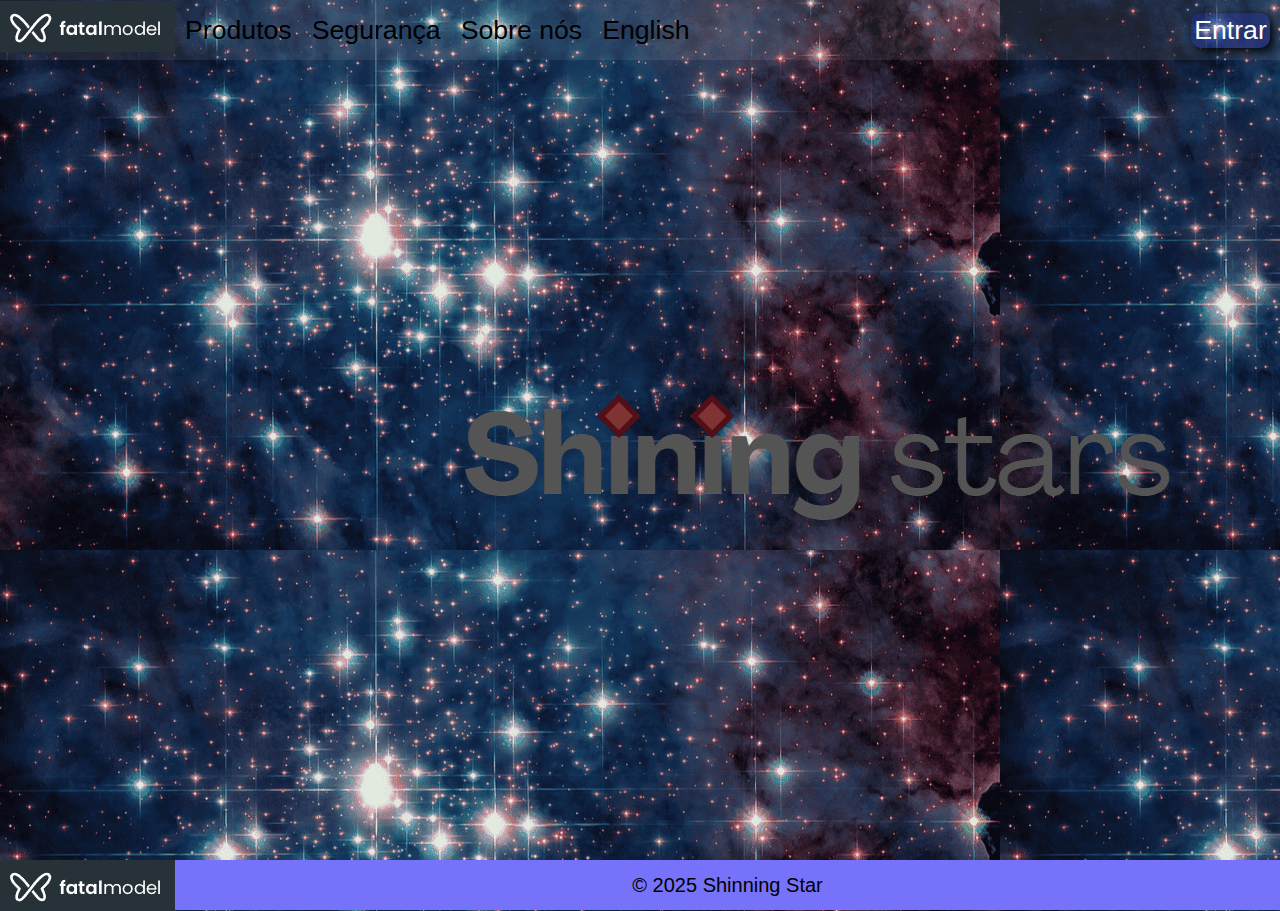
==== index.html @ 1d7570d0 "Update styles and layout in index.html and v1.css, including background image and hover effects" ====
<!DOCTYPE html>
<html lang="pt-br">
<head>
    <meta charset="UTF-8">
    <meta name="viewport" content="width=device-width, initial-scale=1.0">
    <title>Shinnig Star</title>
    <link rel="stylesheet" href="v1.css">
    <link rel="icon" href="logo-site.png" type="image/png">
</head>
<body>
    <header>
        <div onclick='Menu("logo")' id="logo" >
            <img src="logo.png">
        </div>
        <section id="header1">
        <div onclick='Menu("prod")' id="prod" class="float-on-hover">
            Produtos
        </div>
        <div onclick='Menu("seg")' id="seg" class="float-on-hover">
            Segurança
        </div>
        <div onclick='Menu("about")' id="about" class="float-on-hover">
            Sobre nós
        </div>
        <div onclick='Menu("en")' id="en" class="float-on-hover">
            English
        </div>
        </section id='header2' class="float-on-hover">
        <section>
        <div onclick='Menu("login_bttn")' id="login_bttn" class="float-on-hover" >
            Entrar
        </div>
        </section>
    </header>

    <div id="home">
        <img src="nome.png" id="nome">
    </div>

    <div class="footer-container">
        <footer>
               <img src="logo.png">
        </footer>
        <footer id="footer">&copy; 2025 Shinning Star</footer>
    </div>
        
    <script src="v1.js"></script>
</body>
</html>
---- v1.css ----
body {
    margin: 0;
    padding: 0;
    
    background-image: url('estrelas.png');
}

header {
    display: flex;
    align-items: center;
    font: normal 20pt Arial;
    background-color: rgba(253, 253, 253, 0.077);
    height: 60px
}

section#header1{
    flex: auto;
    display: flex;
}

section#header2 {
    flex: auto;
    display: flex;
}

div#home {
    height: calc(100vh - 100px);
}


div#prod {
    margin: 10px;
}

div#seg {
    margin: 10px;
}

div#about {
    margin: 10px;
}

div#en {
    margin: 10px;
}
div#login_bttn {
    margin: 10px;
    background-color: rgba(38, 38, 168, 0.329);
    box-shadow: 3px 3px 10px black;
    border-radius: 10px;
    width: 79px;
    text-align: center;
    height: 35px;
    line-height: 35px;
    color: white;
    margin-left: auto;
}

.footer-container {
    display: flex;
    align-items: center;
    justify-content: center;
}

.float-on-hover {
    cursor: pointer;
    transition: transform 0.3s ease-in-out;
}
.float-on-hover:hover {
    transform: translateY(-10px); /* Move a div 10px para cima */
}

footer {
    font: normal 15pt Arial;
    background-color: rgb(118, 114, 250);
    flex: auto;
    height: 50px;
    display: flex;
    align-items: center;
}

div#home {
    display: flex;
}

img#nome {
    align-self: center;
    margin-left: 50vh;
}
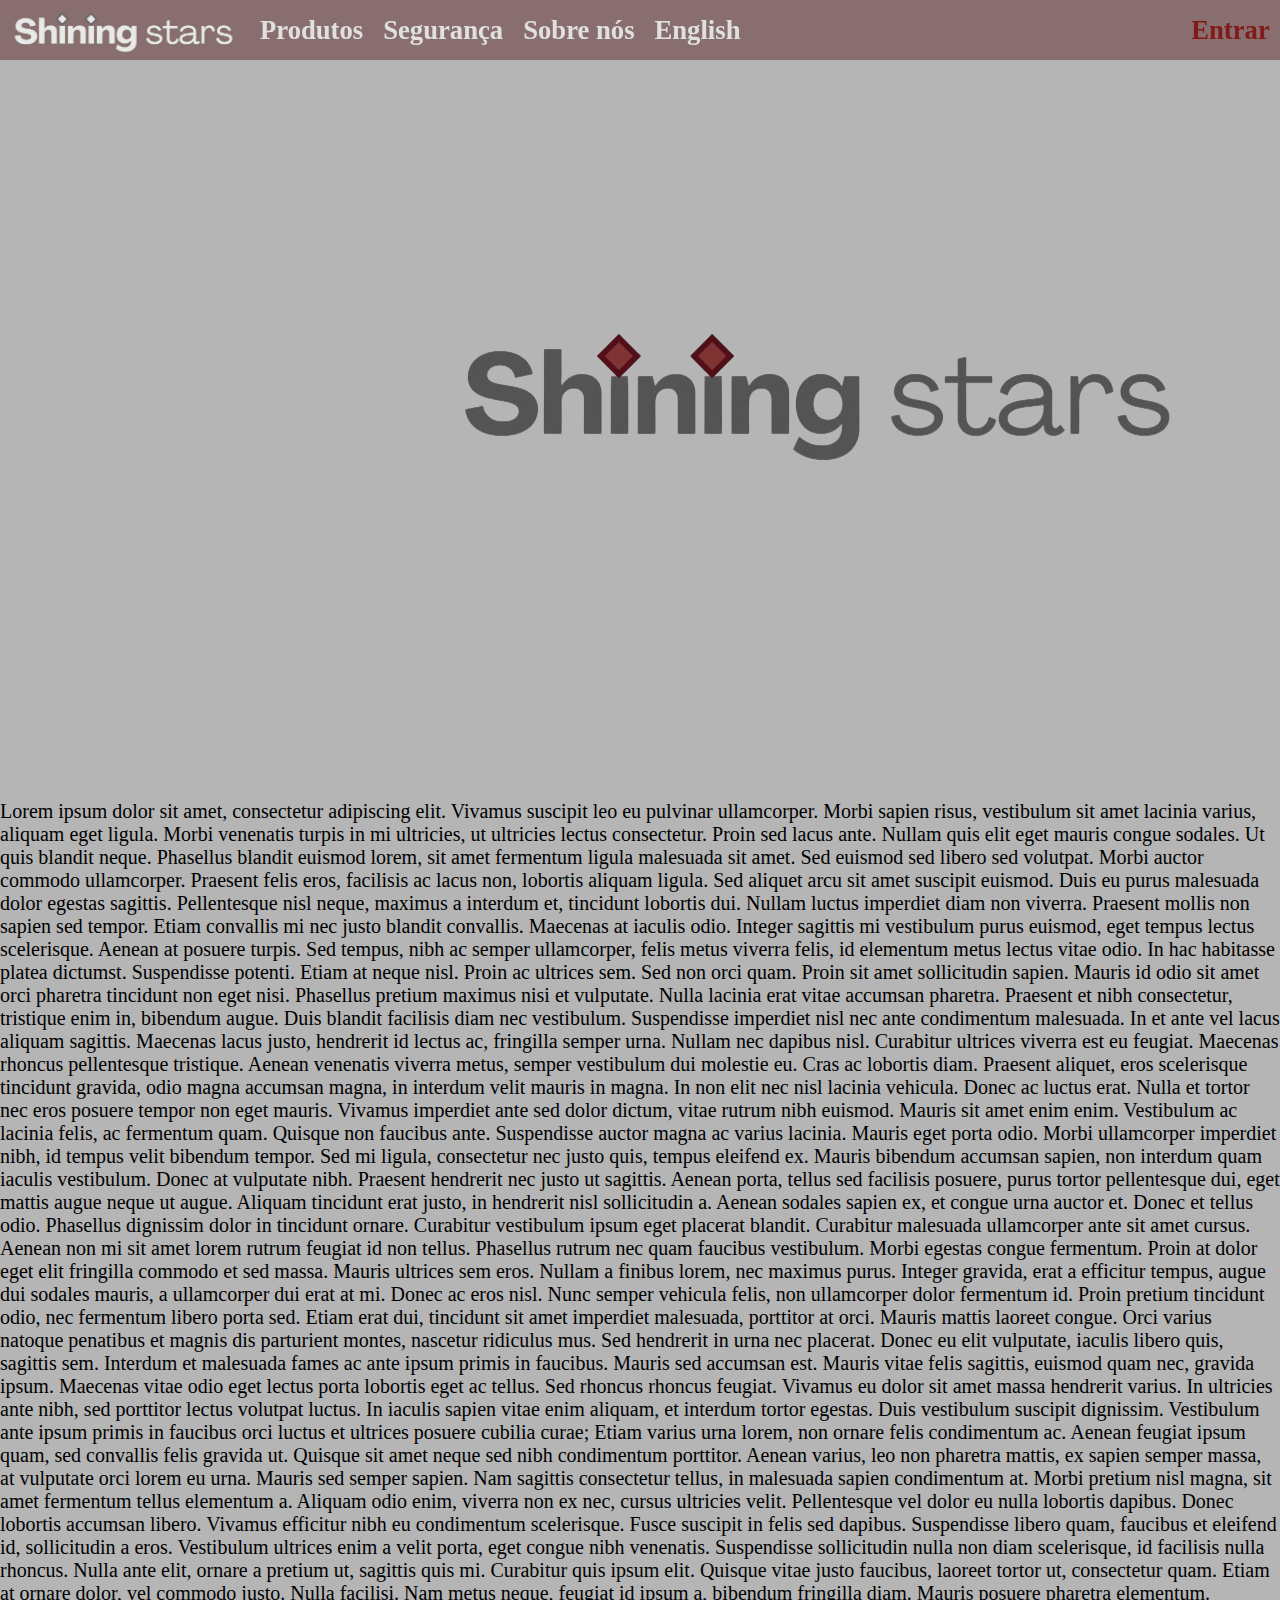
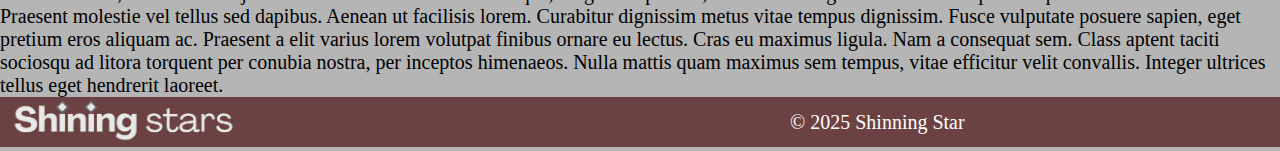
==== commit 99cf2120: "Refactor CSS styles and update HTML structure for improved layout and responsiveness; replace logo i" ====
--- a/index.html
+++ b/index.html
@@ -4,13 +4,13 @@
     <meta charset="UTF-8">
     <meta name="viewport" content="width=device-width, initial-scale=1.0">
     <title>Shinnig Star</title>
-    <link rel="stylesheet" href="v1.css">
-    <link rel="icon" href="logo-site.png" type="image/png">
+    <link rel="stylesheet" href="index.css">
+    <link rel="icon" href="Images/logo-site.png" type="image/png">
 </head>
 <body>
     <header>
         <div onclick='Menu("logo")' id="logo" >
-            <img src="logo.png">
+            <img id = "Menu" src="Images/logo2.png">
         </div>
         <section id="header1">
         <div onclick='Menu("prod")' id="prod" class="float-on-hover">
@@ -34,16 +34,34 @@
     </header>
 
     <div id="home">
-        <img src="nome.png" id="nome">
+        <img src="Images/nome.png" id="nome">
     </div>
+    Lorem ipsum dolor sit amet, consectetur adipiscing elit. Vivamus suscipit leo eu pulvinar ullamcorper. Morbi sapien risus, vestibulum sit amet lacinia varius, aliquam eget ligula. Morbi venenatis turpis in mi ultricies, ut ultricies lectus consectetur. Proin sed lacus ante. Nullam quis elit eget mauris congue sodales. Ut quis blandit neque. Phasellus blandit euismod lorem, sit amet fermentum ligula malesuada sit amet. Sed euismod sed libero sed volutpat. Morbi auctor commodo ullamcorper. Praesent felis eros, facilisis ac lacus non, lobortis aliquam ligula. Sed aliquet arcu sit amet suscipit euismod. Duis eu purus malesuada dolor egestas sagittis. Pellentesque nisl neque, maximus a interdum et, tincidunt lobortis dui.
 
+Nullam luctus imperdiet diam non viverra. Praesent mollis non sapien sed tempor. Etiam convallis mi nec justo blandit convallis. Maecenas at iaculis odio. Integer sagittis mi vestibulum purus euismod, eget tempus lectus scelerisque. Aenean at posuere turpis. Sed tempus, nibh ac semper ullamcorper, felis metus viverra felis, id elementum metus lectus vitae odio.
+
+In hac habitasse platea dictumst. Suspendisse potenti. Etiam at neque nisl. Proin ac ultrices sem. Sed non orci quam. Proin sit amet sollicitudin sapien. Mauris id odio sit amet orci pharetra tincidunt non eget nisi. Phasellus pretium maximus nisi et vulputate. Nulla lacinia erat vitae accumsan pharetra. Praesent et nibh consectetur, tristique enim in, bibendum augue.
+
+Duis blandit facilisis diam nec vestibulum. Suspendisse imperdiet nisl nec ante condimentum malesuada. In et ante vel lacus aliquam sagittis. Maecenas lacus justo, hendrerit id lectus ac, fringilla semper urna. Nullam nec dapibus nisl. Curabitur ultrices viverra est eu feugiat. Maecenas rhoncus pellentesque tristique. Aenean venenatis viverra metus, semper vestibulum dui molestie eu. Cras ac lobortis diam. Praesent aliquet, eros scelerisque tincidunt gravida, odio magna accumsan magna, in interdum velit mauris in magna. In non elit nec nisl lacinia vehicula.
+
+Donec ac luctus erat. Nulla et tortor nec eros posuere tempor non eget mauris. Vivamus imperdiet ante sed dolor dictum, vitae rutrum nibh euismod. Mauris sit amet enim enim. Vestibulum ac lacinia felis, ac fermentum quam. Quisque non faucibus ante. Suspendisse auctor magna ac varius lacinia. Mauris eget porta odio. Morbi ullamcorper imperdiet nibh, id tempus velit bibendum tempor. Sed mi ligula, consectetur nec justo quis, tempus eleifend ex. Mauris bibendum accumsan sapien, non interdum quam iaculis vestibulum. Donec at vulputate nibh. Praesent hendrerit nec justo ut sagittis. Aenean porta, tellus sed facilisis posuere, purus tortor pellentesque dui, eget mattis augue neque ut augue. Aliquam tincidunt erat justo, in hendrerit nisl sollicitudin a.
+
+Aenean sodales sapien ex, et congue urna auctor et. Donec et tellus odio. Phasellus dignissim dolor in tincidunt ornare. Curabitur vestibulum ipsum eget placerat blandit. Curabitur malesuada ullamcorper ante sit amet cursus. Aenean non mi sit amet lorem rutrum feugiat id non tellus. Phasellus rutrum nec quam faucibus vestibulum. Morbi egestas congue fermentum. Proin at dolor eget elit fringilla commodo et sed massa. Mauris ultrices sem eros. Nullam a finibus lorem, nec maximus purus. Integer gravida, erat a efficitur tempus, augue dui sodales mauris, a ullamcorper dui erat at mi. Donec ac eros nisl. Nunc semper vehicula felis, non ullamcorper dolor fermentum id.
+
+Proin pretium tincidunt odio, nec fermentum libero porta sed. Etiam erat dui, tincidunt sit amet imperdiet malesuada, porttitor at orci. Mauris mattis laoreet congue. Orci varius natoque penatibus et magnis dis parturient montes, nascetur ridiculus mus. Sed hendrerit in urna nec placerat. Donec eu elit vulputate, iaculis libero quis, sagittis sem. Interdum et malesuada fames ac ante ipsum primis in faucibus. Mauris sed accumsan est. Mauris vitae felis sagittis, euismod quam nec, gravida ipsum. Maecenas vitae odio eget lectus porta lobortis eget ac tellus. Sed rhoncus rhoncus feugiat.
+
+Vivamus eu dolor sit amet massa hendrerit varius. In ultricies ante nibh, sed porttitor lectus volutpat luctus. In iaculis sapien vitae enim aliquam, et interdum tortor egestas. Duis vestibulum suscipit dignissim. Vestibulum ante ipsum primis in faucibus orci luctus et ultrices posuere cubilia curae; Etiam varius urna lorem, non ornare felis condimentum ac. Aenean feugiat ipsum quam, sed convallis felis gravida ut. Quisque sit amet neque sed nibh condimentum porttitor. Aenean varius, leo non pharetra mattis, ex sapien semper massa, at vulputate orci lorem eu urna.
+
+Mauris sed semper sapien. Nam sagittis consectetur tellus, in malesuada sapien condimentum at. Morbi pretium nisl magna, sit amet fermentum tellus elementum a. Aliquam odio enim, viverra non ex nec, cursus ultricies velit. Pellentesque vel dolor eu nulla lobortis dapibus. Donec lobortis accumsan libero. Vivamus efficitur nibh eu condimentum scelerisque. Fusce suscipit in felis sed dapibus. Suspendisse libero quam, faucibus et eleifend id, sollicitudin a eros. Vestibulum ultrices enim a velit porta, eget congue nibh venenatis. Suspendisse sollicitudin nulla non diam scelerisque, id facilisis nulla rhoncus. Nulla ante elit, ornare a pretium ut, sagittis quis mi. Curabitur quis ipsum elit. Quisque vitae justo faucibus, laoreet tortor ut, consectetur quam. Etiam at ornare dolor, vel commodo justo. Nulla facilisi.
+
+Nam metus neque, feugiat id ipsum a, bibendum fringilla diam. Mauris posuere pharetra elementum. Praesent molestie vel tellus sed dapibus. Aenean ut facilisis lorem. Curabitur dignissim metus vitae tempus dignissim. Fusce vulputate posuere sapien, eget pretium eros aliquam ac. Praesent a elit varius lorem volutpat finibus ornare eu lectus. Cras eu maximus ligula. Nam a consequat sem. Class aptent taciti sociosqu ad litora torquent per conubia nostra, per inceptos himenaeos. Nulla mattis quam maximus sem tempus, vitae efficitur velit convallis. Integer ultrices tellus eget hendrerit laoreet.
     <div class="footer-container">
         <footer>
-               <img src="logo.png">
+               <img id="footer" src="Images/logo2.png">
+               <p id = "footer" >&copy; 2025 Shinning Star</p>
         </footer>
-        <footer id="footer">&copy; 2025 Shinning Star</footer>
     </div>
         
-    <script src="v1.js"></script>
+    <script src="index.js"></script>
 </body>
 </html>--- a/index.css
+++ b/index.css
@@ -0,0 +1,110 @@
+body {
+    margin: 0;
+    padding: 0;
+    font: normal 15pt Agrandir;
+    background-color: rgb(181, 181, 181);
+}
+
+header {
+    position: fixed;
+    top: 0;
+    width: 100%;
+    display: flex;
+    align-items: center;
+    font: Bold 20pt Agrandir;
+    color: rgb(224, 224, 224);
+    background-color: rgba(75, 12, 12, 0.421);
+    height: 60px;
+}
+
+img#Menu {
+    margin-top: 15px;
+    width: 250px;
+    height: auto;
+}
+
+section#header1{
+    flex: auto;
+    display: flex;
+}
+
+section#header2 {
+    flex: auto;
+    display: flex;
+}
+
+div#home {
+    height: calc(100vh - 100px);
+}
+
+
+div#prod {
+    margin: 10px;
+}
+
+div#seg {
+    margin: 10px;
+}
+
+div#about {
+    margin: 10px;
+}
+
+div#en {
+    margin: 10px;
+}
+div#login_bttn {
+    margin: 10px;
+    background-color: rgba(102, 26, 26, 0);
+    box-shadow: 3px 3px 10px rgba(0, 0, 0, 0);
+    border-radius: 10px;
+    width: 79px;
+    text-align: center;
+    height: 35px;
+    line-height: 35px;
+    color: rgb(130, 26, 26);
+    margin-left: auto;
+}
+
+.footer-container {
+    display: flex;
+    align-items: center;
+    justify-content: center;
+}
+
+.float-on-hover {
+    cursor: pointer;
+    transition: transform 0.3s ease-in-out;
+}
+.float-on-hover:hover {
+    transform: translateY(-10px); /* Move a div 10px para cima */
+}
+
+footer {
+    font: normal 15pt Arial;
+    background-color: rgba(75, 12, 12, 0.682);
+    flex: auto;
+    height: 50px;
+    display: flex;
+    align-items: center;
+}
+
+p#footer {
+    margin-left: 60vh;
+    color: white;
+    font: normal 15pt Agrandir;
+}
+
+div#home {
+    display: flex;
+}
+
+img#nome {
+    align-self: center;
+    margin-left: 50vh;
+}
+
+img#footer {
+    width: 250px;
+    height: auto;
+}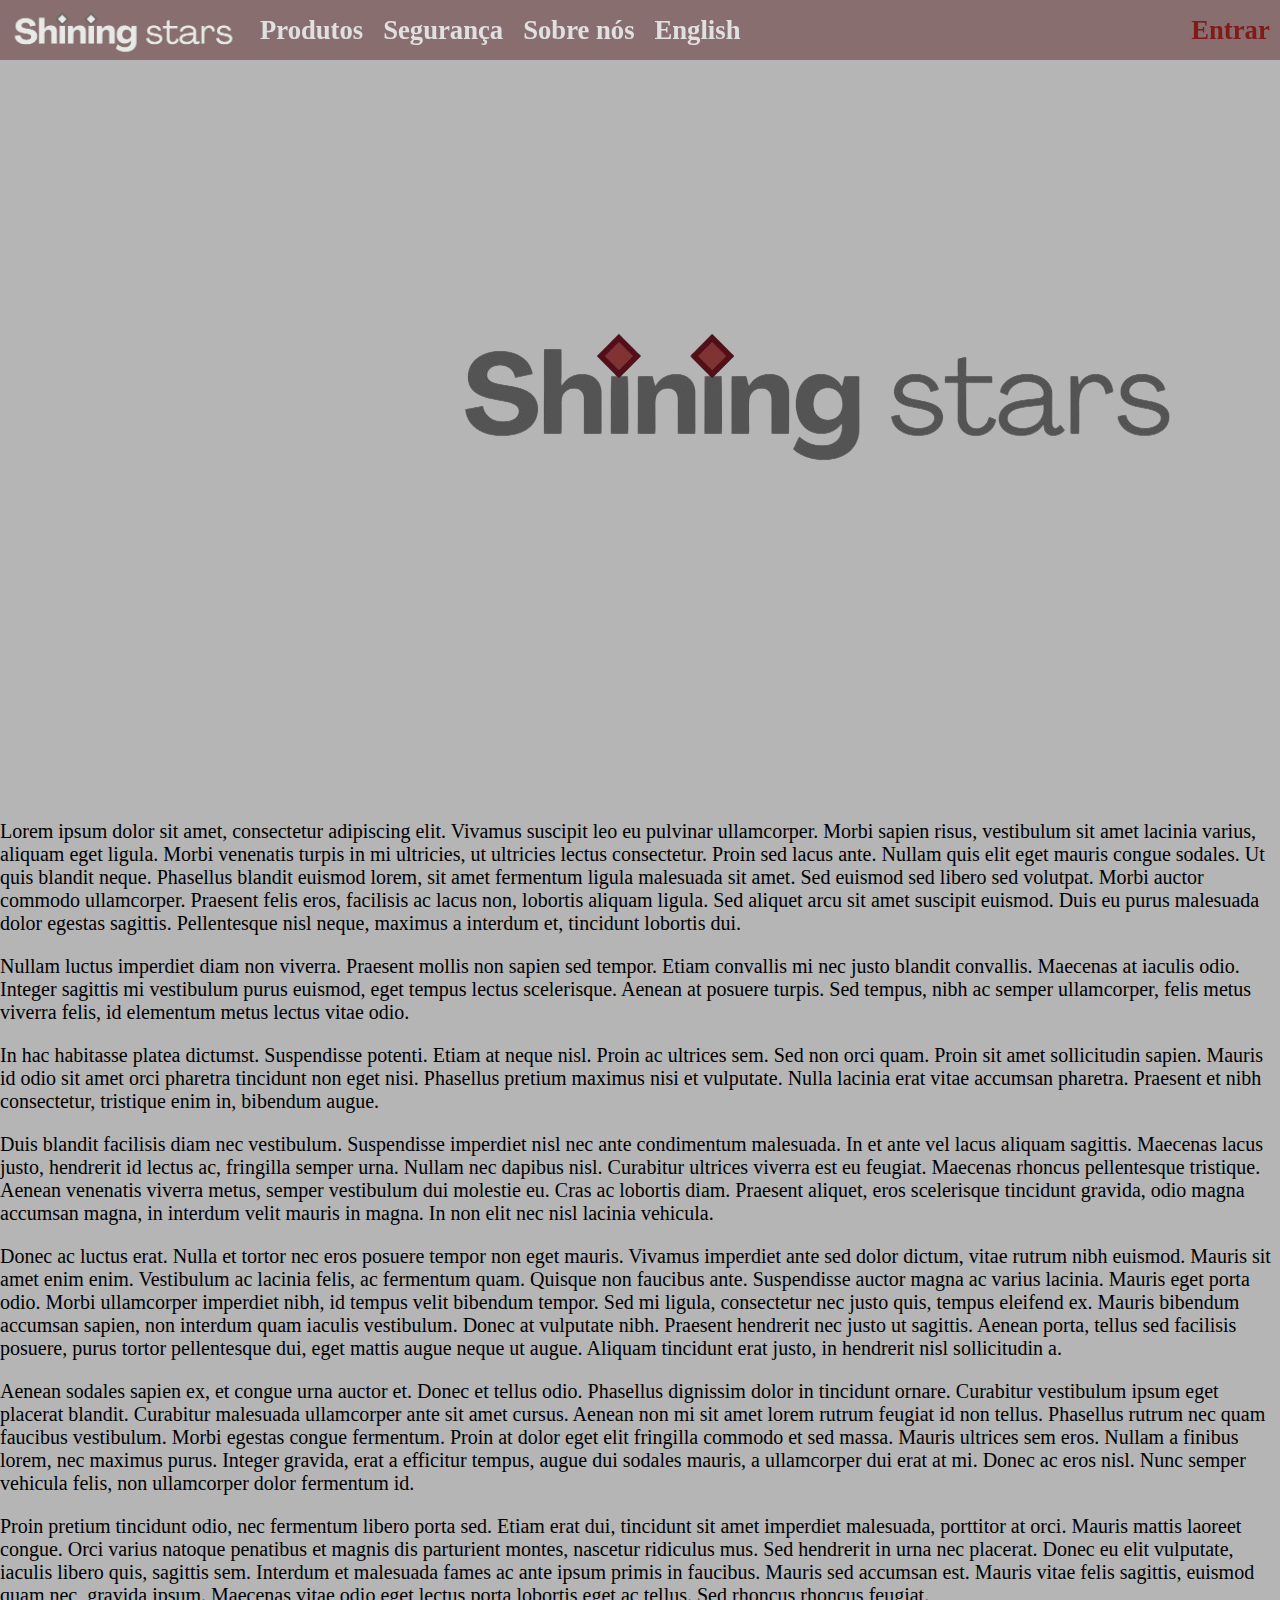
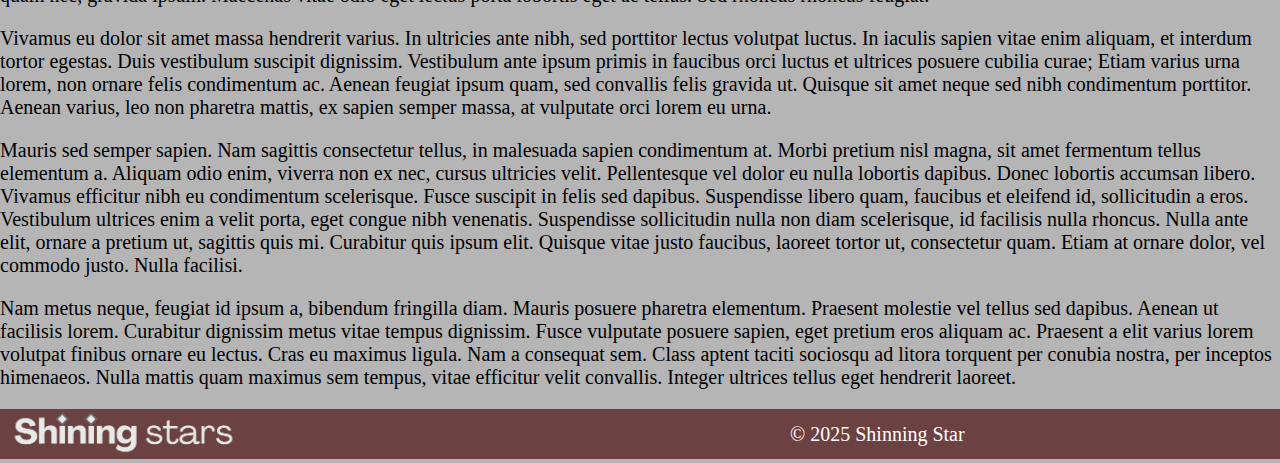
==== commit 45657d43: "Refactor HTML content by wrapping text in paragraph tags for improved structure and readability" ====
--- a/index.html
+++ b/index.html
@@ -4,7 +4,7 @@
     <meta charset="UTF-8">
     <meta name="viewport" content="width=device-width, initial-scale=1.0">
     <title>Shinnig Star</title>
-    <link rel="stylesheet" href="index.css">
+    <link rel="stylesheet" href="xxxxx.css">
     <link rel="icon" href="Images/logo-site.png" type="image/png">
 </head>
 <body>
@@ -13,55 +13,56 @@
             <img id = "Menu" src="Images/logo2.png">
         </div>
         <section id="header1">
-        <div onclick='Menu("prod")' id="prod" class="float-on-hover">
-            Produtos
-        </div>
-        <div onclick='Menu("seg")' id="seg" class="float-on-hover">
-            Segurança
-        </div>
-        <div onclick='Menu("about")' id="about" class="float-on-hover">
-            Sobre nós
-        </div>
-        <div onclick='Menu("en")' id="en" class="float-on-hover">
-            English
-        </div>
-        </section id='header2' class="float-on-hover">
-        <section>
-        <div onclick='Menu("login_bttn")' id="login_bttn" class="float-on-hover" >
-            Entrar
-        </div>
+            <div onclick='Menu("prod")' id="prod" class="float-on-hover">
+                Produtos
+            </div>
+            <div onclick='Menu("seg")' id="seg" class="float-on-hover">
+                Segurança
+            </div>
+            <div onclick='Menu("about")' id="about" class="float-on-hover">
+                Sobre nós
+            </div>
+            <div onclick='Menu("en")' id="en" class="float-on-hover">
+                English
+            </div>
+        </section>
+        <section id="header2">
+            <div onclick='Menu("login_bttn")' id="login_bttn" class="float-on-hover">
+                Entrar
+            </div>
         </section>
     </header>
 
     <div id="home">
         <img src="Images/nome.png" id="nome">
     </div>
-    Lorem ipsum dolor sit amet, consectetur adipiscing elit. Vivamus suscipit leo eu pulvinar ullamcorper. Morbi sapien risus, vestibulum sit amet lacinia varius, aliquam eget ligula. Morbi venenatis turpis in mi ultricies, ut ultricies lectus consectetur. Proin sed lacus ante. Nullam quis elit eget mauris congue sodales. Ut quis blandit neque. Phasellus blandit euismod lorem, sit amet fermentum ligula malesuada sit amet. Sed euismod sed libero sed volutpat. Morbi auctor commodo ullamcorper. Praesent felis eros, facilisis ac lacus non, lobortis aliquam ligula. Sed aliquet arcu sit amet suscipit euismod. Duis eu purus malesuada dolor egestas sagittis. Pellentesque nisl neque, maximus a interdum et, tincidunt lobortis dui.
+    <p>Lorem ipsum dolor sit amet, consectetur adipiscing elit. Vivamus suscipit leo eu pulvinar ullamcorper. Morbi sapien risus, vestibulum sit amet lacinia varius, aliquam eget ligula. Morbi venenatis turpis in mi ultricies, ut ultricies lectus consectetur. Proin sed lacus ante. Nullam quis elit eget mauris congue sodales. Ut quis blandit neque. Phasellus blandit euismod lorem, sit amet fermentum ligula malesuada sit amet. Sed euismod sed libero sed volutpat. Morbi auctor commodo ullamcorper. Praesent felis eros, facilisis ac lacus non, lobortis aliquam ligula. Sed aliquet arcu sit amet suscipit euismod. Duis eu purus malesuada dolor egestas sagittis. Pellentesque nisl neque, maximus a interdum et, tincidunt lobortis dui.</p>
 
-Nullam luctus imperdiet diam non viverra. Praesent mollis non sapien sed tempor. Etiam convallis mi nec justo blandit convallis. Maecenas at iaculis odio. Integer sagittis mi vestibulum purus euismod, eget tempus lectus scelerisque. Aenean at posuere turpis. Sed tempus, nibh ac semper ullamcorper, felis metus viverra felis, id elementum metus lectus vitae odio.
+    <p>Nullam luctus imperdiet diam non viverra. Praesent mollis non sapien sed tempor. Etiam convallis mi nec justo blandit convallis. Maecenas at iaculis odio. Integer sagittis mi vestibulum purus euismod, eget tempus lectus scelerisque. Aenean at posuere turpis. Sed tempus, nibh ac semper ullamcorper, felis metus viverra felis, id elementum metus lectus vitae odio.</p>
 
-In hac habitasse platea dictumst. Suspendisse potenti. Etiam at neque nisl. Proin ac ultrices sem. Sed non orci quam. Proin sit amet sollicitudin sapien. Mauris id odio sit amet orci pharetra tincidunt non eget nisi. Phasellus pretium maximus nisi et vulputate. Nulla lacinia erat vitae accumsan pharetra. Praesent et nibh consectetur, tristique enim in, bibendum augue.
+    <p>In hac habitasse platea dictumst. Suspendisse potenti. Etiam at neque nisl. Proin ac ultrices sem. Sed non orci quam. Proin sit amet sollicitudin sapien. Mauris id odio sit amet orci pharetra tincidunt non eget nisi. Phasellus pretium maximus nisi et vulputate. Nulla lacinia erat vitae accumsan pharetra. Praesent et nibh consectetur, tristique enim in, bibendum augue.</p>
 
-Duis blandit facilisis diam nec vestibulum. Suspendisse imperdiet nisl nec ante condimentum malesuada. In et ante vel lacus aliquam sagittis. Maecenas lacus justo, hendrerit id lectus ac, fringilla semper urna. Nullam nec dapibus nisl. Curabitur ultrices viverra est eu feugiat. Maecenas rhoncus pellentesque tristique. Aenean venenatis viverra metus, semper vestibulum dui molestie eu. Cras ac lobortis diam. Praesent aliquet, eros scelerisque tincidunt gravida, odio magna accumsan magna, in interdum velit mauris in magna. In non elit nec nisl lacinia vehicula.
+    <p>Duis blandit facilisis diam nec vestibulum. Suspendisse imperdiet nisl nec ante condimentum malesuada. In et ante vel lacus aliquam sagittis. Maecenas lacus justo, hendrerit id lectus ac, fringilla semper urna. Nullam nec dapibus nisl. Curabitur ultrices viverra est eu feugiat. Maecenas rhoncus pellentesque tristique. Aenean venenatis viverra metus, semper vestibulum dui molestie eu. Cras ac lobortis diam. Praesent aliquet, eros scelerisque tincidunt gravida, odio magna accumsan magna, in interdum velit mauris in magna. In non elit nec nisl lacinia vehicula.</p>
 
-Donec ac luctus erat. Nulla et tortor nec eros posuere tempor non eget mauris. Vivamus imperdiet ante sed dolor dictum, vitae rutrum nibh euismod. Mauris sit amet enim enim. Vestibulum ac lacinia felis, ac fermentum quam. Quisque non faucibus ante. Suspendisse auctor magna ac varius lacinia. Mauris eget porta odio. Morbi ullamcorper imperdiet nibh, id tempus velit bibendum tempor. Sed mi ligula, consectetur nec justo quis, tempus eleifend ex. Mauris bibendum accumsan sapien, non interdum quam iaculis vestibulum. Donec at vulputate nibh. Praesent hendrerit nec justo ut sagittis. Aenean porta, tellus sed facilisis posuere, purus tortor pellentesque dui, eget mattis augue neque ut augue. Aliquam tincidunt erat justo, in hendrerit nisl sollicitudin a.
+    <p>Donec ac luctus erat. Nulla et tortor nec eros posuere tempor non eget mauris. Vivamus imperdiet ante sed dolor dictum, vitae rutrum nibh euismod. Mauris sit amet enim enim. Vestibulum ac lacinia felis, ac fermentum quam. Quisque non faucibus ante. Suspendisse auctor magna ac varius lacinia. Mauris eget porta odio. Morbi ullamcorper imperdiet nibh, id tempus velit bibendum tempor. Sed mi ligula, consectetur nec justo quis, tempus eleifend ex. Mauris bibendum accumsan sapien, non interdum quam iaculis vestibulum. Donec at vulputate nibh. Praesent hendrerit nec justo ut sagittis. Aenean porta, tellus sed facilisis posuere, purus tortor pellentesque dui, eget mattis augue neque ut augue. Aliquam tincidunt erat justo, in hendrerit nisl sollicitudin a.</p>
 
-Aenean sodales sapien ex, et congue urna auctor et. Donec et tellus odio. Phasellus dignissim dolor in tincidunt ornare. Curabitur vestibulum ipsum eget placerat blandit. Curabitur malesuada ullamcorper ante sit amet cursus. Aenean non mi sit amet lorem rutrum feugiat id non tellus. Phasellus rutrum nec quam faucibus vestibulum. Morbi egestas congue fermentum. Proin at dolor eget elit fringilla commodo et sed massa. Mauris ultrices sem eros. Nullam a finibus lorem, nec maximus purus. Integer gravida, erat a efficitur tempus, augue dui sodales mauris, a ullamcorper dui erat at mi. Donec ac eros nisl. Nunc semper vehicula felis, non ullamcorper dolor fermentum id.
+    <p>Aenean sodales sapien ex, et congue urna auctor et. Donec et tellus odio. Phasellus dignissim dolor in tincidunt ornare. Curabitur vestibulum ipsum eget placerat blandit. Curabitur malesuada ullamcorper ante sit amet cursus. Aenean non mi sit amet lorem rutrum feugiat id non tellus. Phasellus rutrum nec quam faucibus vestibulum. Morbi egestas congue fermentum. Proin at dolor eget elit fringilla commodo et sed massa. Mauris ultrices sem eros. Nullam a finibus lorem, nec maximus purus. Integer gravida, erat a efficitur tempus, augue dui sodales mauris, a ullamcorper dui erat at mi. Donec ac eros nisl. Nunc semper vehicula felis, non ullamcorper dolor fermentum id.</p>
 
-Proin pretium tincidunt odio, nec fermentum libero porta sed. Etiam erat dui, tincidunt sit amet imperdiet malesuada, porttitor at orci. Mauris mattis laoreet congue. Orci varius natoque penatibus et magnis dis parturient montes, nascetur ridiculus mus. Sed hendrerit in urna nec placerat. Donec eu elit vulputate, iaculis libero quis, sagittis sem. Interdum et malesuada fames ac ante ipsum primis in faucibus. Mauris sed accumsan est. Mauris vitae felis sagittis, euismod quam nec, gravida ipsum. Maecenas vitae odio eget lectus porta lobortis eget ac tellus. Sed rhoncus rhoncus feugiat.
+    <p>Proin pretium tincidunt odio, nec fermentum libero porta sed. Etiam erat dui, tincidunt sit amet imperdiet malesuada, porttitor at orci. Mauris mattis laoreet congue. Orci varius natoque penatibus et magnis dis parturient montes, nascetur ridiculus mus. Sed hendrerit in urna nec placerat. Donec eu elit vulputate, iaculis libero quis, sagittis sem. Interdum et malesuada fames ac ante ipsum primis in faucibus. Mauris sed accumsan est. Mauris vitae felis sagittis, euismod quam nec, gravida ipsum. Maecenas vitae odio eget lectus porta lobortis eget ac tellus. Sed rhoncus rhoncus feugiat.</p>
 
-Vivamus eu dolor sit amet massa hendrerit varius. In ultricies ante nibh, sed porttitor lectus volutpat luctus. In iaculis sapien vitae enim aliquam, et interdum tortor egestas. Duis vestibulum suscipit dignissim. Vestibulum ante ipsum primis in faucibus orci luctus et ultrices posuere cubilia curae; Etiam varius urna lorem, non ornare felis condimentum ac. Aenean feugiat ipsum quam, sed convallis felis gravida ut. Quisque sit amet neque sed nibh condimentum porttitor. Aenean varius, leo non pharetra mattis, ex sapien semper massa, at vulputate orci lorem eu urna.
+    <p>Vivamus eu dolor sit amet massa hendrerit varius. In ultricies ante nibh, sed porttitor lectus volutpat luctus. In iaculis sapien vitae enim aliquam, et interdum tortor egestas. Duis vestibulum suscipit dignissim. Vestibulum ante ipsum primis in faucibus orci luctus et ultrices posuere cubilia curae; Etiam varius urna lorem, non ornare felis condimentum ac. Aenean feugiat ipsum quam, sed convallis felis gravida ut. Quisque sit amet neque sed nibh condimentum porttitor. Aenean varius, leo non pharetra mattis, ex sapien semper massa, at vulputate orci lorem eu urna.</p>
 
-Mauris sed semper sapien. Nam sagittis consectetur tellus, in malesuada sapien condimentum at. Morbi pretium nisl magna, sit amet fermentum tellus elementum a. Aliquam odio enim, viverra non ex nec, cursus ultricies velit. Pellentesque vel dolor eu nulla lobortis dapibus. Donec lobortis accumsan libero. Vivamus efficitur nibh eu condimentum scelerisque. Fusce suscipit in felis sed dapibus. Suspendisse libero quam, faucibus et eleifend id, sollicitudin a eros. Vestibulum ultrices enim a velit porta, eget congue nibh venenatis. Suspendisse sollicitudin nulla non diam scelerisque, id facilisis nulla rhoncus. Nulla ante elit, ornare a pretium ut, sagittis quis mi. Curabitur quis ipsum elit. Quisque vitae justo faucibus, laoreet tortor ut, consectetur quam. Etiam at ornare dolor, vel commodo justo. Nulla facilisi.
+    <p>Mauris sed semper sapien. Nam sagittis consectetur tellus, in malesuada sapien condimentum at. Morbi pretium nisl magna, sit amet fermentum tellus elementum a. Aliquam odio enim, viverra non ex nec, cursus ultricies velit. Pellentesque vel dolor eu nulla lobortis dapibus. Donec lobortis accumsan libero. Vivamus efficitur nibh eu condimentum scelerisque. Fusce suscipit in felis sed dapibus. Suspendisse libero quam, faucibus et eleifend id, sollicitudin a eros. Vestibulum ultrices enim a velit porta, eget congue nibh venenatis. Suspendisse sollicitudin nulla non diam scelerisque, id facilisis nulla rhoncus. Nulla ante elit, ornare a pretium ut, sagittis quis mi. Curabitur quis ipsum elit. Quisque vitae justo faucibus, laoreet tortor ut, consectetur quam. Etiam at ornare dolor, vel commodo justo. Nulla facilisi.</p>
 
-Nam metus neque, feugiat id ipsum a, bibendum fringilla diam. Mauris posuere pharetra elementum. Praesent molestie vel tellus sed dapibus. Aenean ut facilisis lorem. Curabitur dignissim metus vitae tempus dignissim. Fusce vulputate posuere sapien, eget pretium eros aliquam ac. Praesent a elit varius lorem volutpat finibus ornare eu lectus. Cras eu maximus ligula. Nam a consequat sem. Class aptent taciti sociosqu ad litora torquent per conubia nostra, per inceptos himenaeos. Nulla mattis quam maximus sem tempus, vitae efficitur velit convallis. Integer ultrices tellus eget hendrerit laoreet.
-    <div class="footer-container">
+    <p>Nam metus neque, feugiat id ipsum a, bibendum fringilla diam. Mauris posuere pharetra elementum. Praesent molestie vel tellus sed dapibus. Aenean ut facilisis lorem. Curabitur dignissim metus vitae tempus dignissim. Fusce vulputate posuere sapien, eget pretium eros aliquam ac. Praesent a elit varius lorem volutpat finibus ornare eu lectus. Cras eu maximus ligula. Nam a consequat sem. Class aptent taciti sociosqu ad litora torquent per conubia nostra, per inceptos himenaeos. Nulla mattis quam maximus sem tempus, vitae efficitur velit convallis. Integer ultrices tellus eget hendrerit laoreet.</p>
+
+   <div class="footer-container">
         <footer>
                <img id="footer" src="Images/logo2.png">
                <p id = "footer" >&copy; 2025 Shinning Star</p>
         </footer>
     </div>
         
-    <script src="index.js"></script>
+    <script src="xxxx.js"></script>
 </body>
 </html>--- a/xxxxx.css
+++ b/xxxxx.css
@@ -0,0 +1,110 @@
+body {
+    margin: 0;
+    padding: 0;
+    font: normal 15pt Agrandir;
+    background-color: rgb(181, 181, 181);
+}
+
+header {
+    position: fixed;
+    top: 0;
+    width: 100%;
+    display: flex;
+    align-items: center;
+    font: Bold 20pt Agrandir;
+    color: rgb(224, 224, 224);
+    background-color: rgba(75, 12, 12, 0.421);
+    height: 60px;
+}
+
+img#Menu {
+    margin-top: 15px;
+    width: 250px;
+    height: auto;
+}
+
+section#header1{
+    flex: auto;
+    display: flex;
+}
+
+section#header2 {
+    flex: auto;
+    display: flex;
+}
+
+div#home {
+    height: calc(100vh - 100px);
+}
+
+
+div#prod {
+    margin: 10px;
+}
+
+div#seg {
+    margin: 10px;
+}
+
+div#about {
+    margin: 10px;
+}
+
+div#en {
+    margin: 10px;
+}
+div#login_bttn {
+    margin: 10px;
+    background-color: rgba(102, 26, 26, 0);
+    box-shadow: 3px 3px 10px rgba(0, 0, 0, 0);
+    border-radius: 10px;
+    width: 79px;
+    text-align: center;
+    height: 35px;
+    line-height: 35px;
+    color: rgb(130, 26, 26);
+    margin-left: auto;
+}
+
+.footer-container {
+    display: flex;
+    align-items: center;
+    justify-content: center;
+}
+
+.float-on-hover {
+    cursor: pointer;
+    transition: transform 0.3s ease-in-out;
+}
+.float-on-hover:hover {
+    transform: translateY(-10px); /* Move a div 10px para cima */
+}
+
+footer {
+    font: normal 15pt Arial;
+    background-color: rgba(75, 12, 12, 0.682);
+    flex: auto;
+    height: 50px;
+    display: flex;
+    align-items: center;
+}
+
+p#footer {
+    margin-left: 60vh;
+    color: white;
+    font: normal 15pt Agrandir;
+}
+
+div#home {
+    display: flex;
+}
+
+img#nome {
+    align-self: center;
+    margin-left: 50vh;
+}
+
+img#footer {
+    width: 250px;
+    height: auto;
+}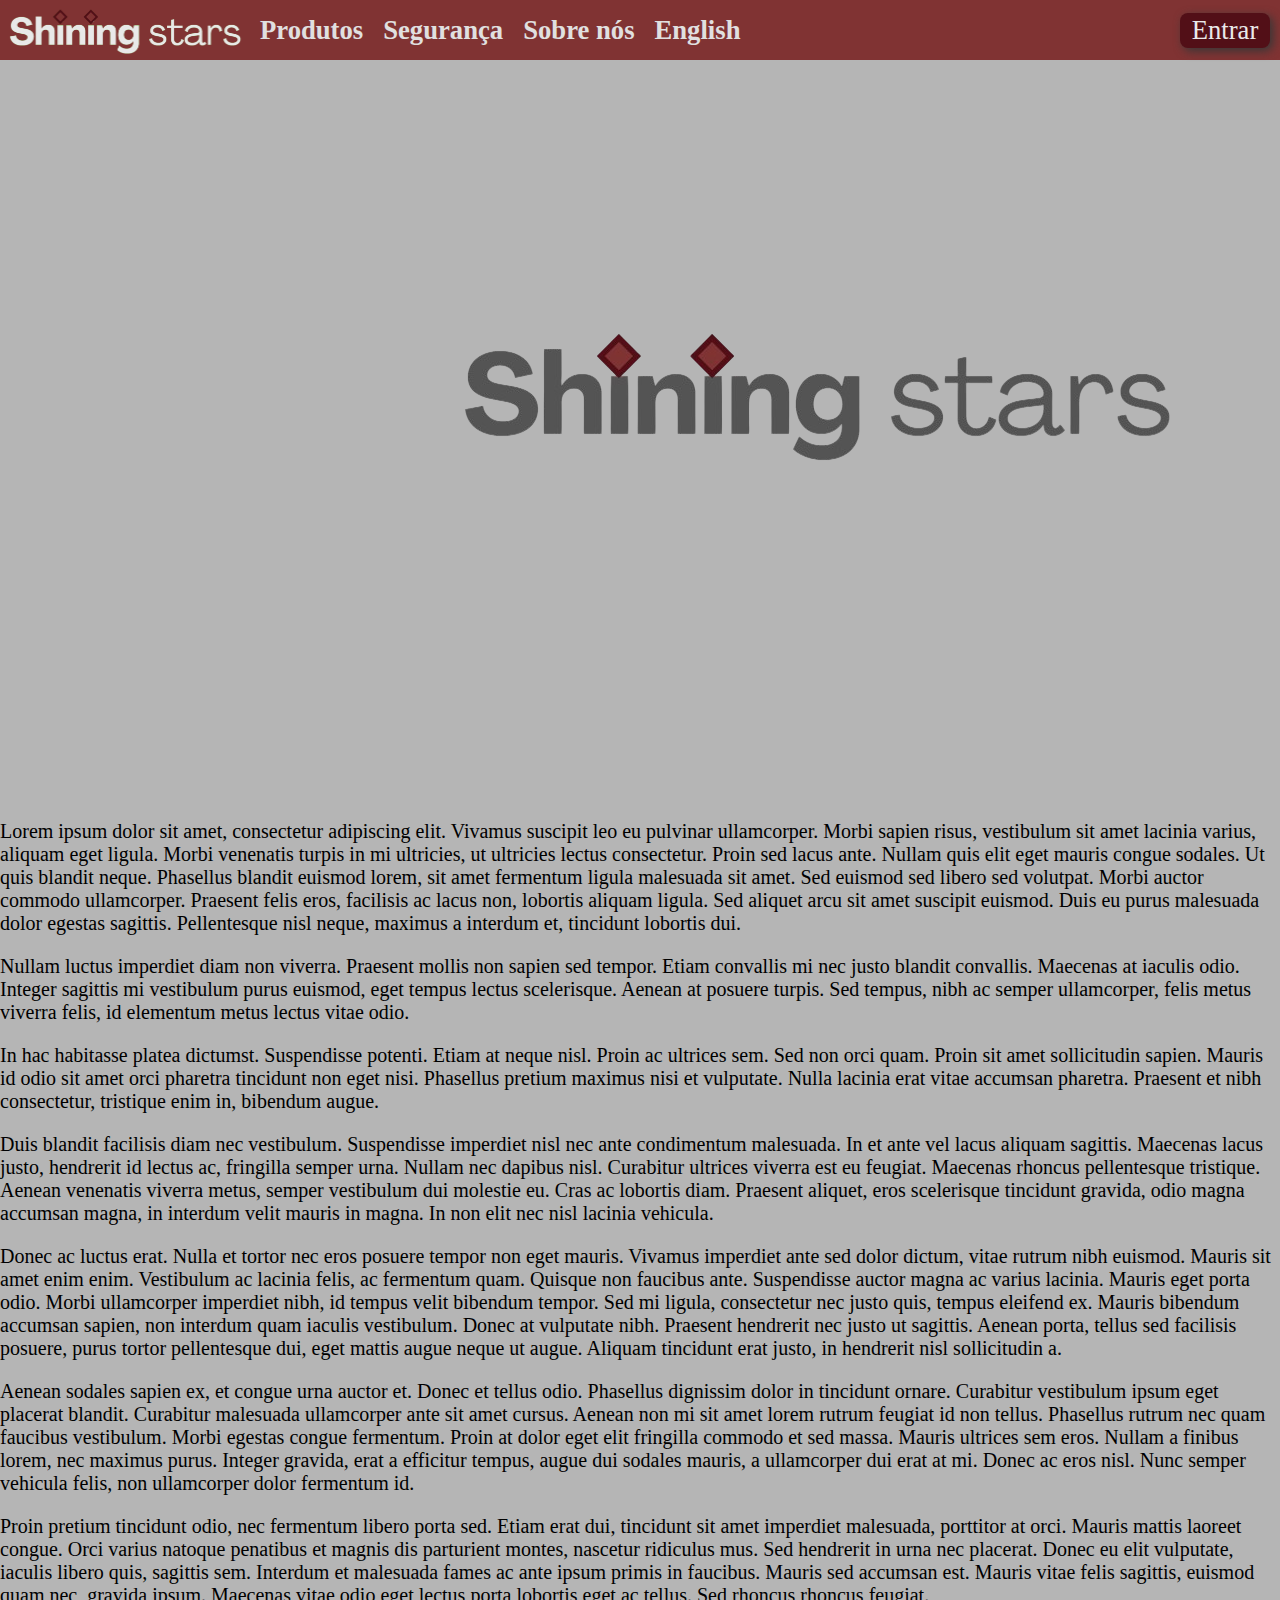
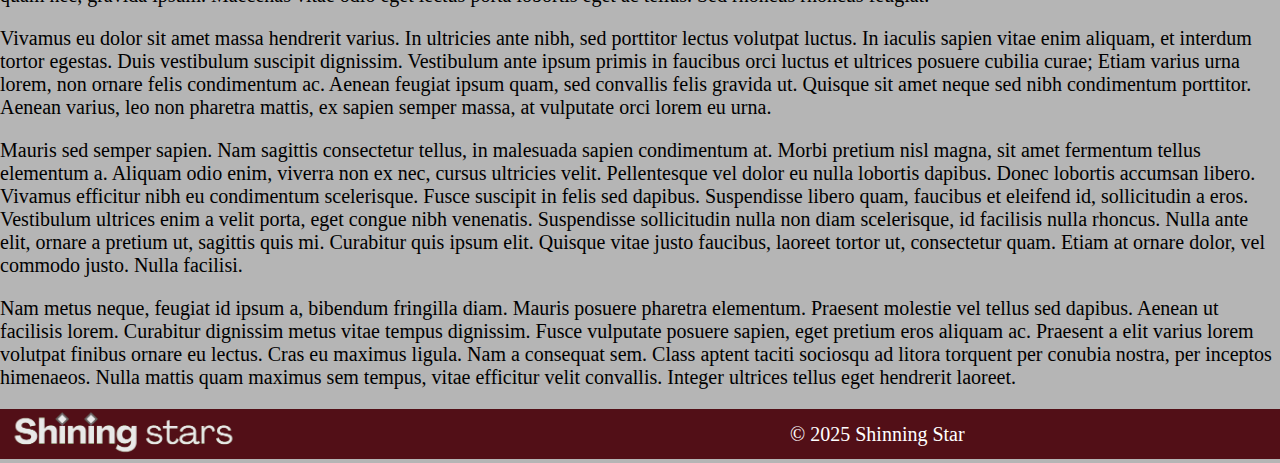
==== commit 82f66855: "Update favicon and logo image; adjust styles for improved layout and aesthetics" ====
--- a/index.html
+++ b/index.html
@@ -5,12 +5,12 @@
     <meta name="viewport" content="width=device-width, initial-scale=1.0">
     <title>Shinnig Star</title>
     <link rel="stylesheet" href="xxxxx.css">
-    <link rel="icon" href="Images/logo-site.png" type="image/png">
+    <link rel="icon" href="Images/estrela.png" type="image/png">
 </head>
 <body>
     <header>
         <div onclick='Menu("logo")' id="logo" >
-            <img id = "Menu" src="Images/logo2.png">
+            <img id = "Menu" src="Images/logo3.png" class="zoom">
         </div>
         <section id="header1">
             <div onclick='Menu("prod")' id="prod" class="float-on-hover">
--- a/xxxxx.css
+++ b/xxxxx.css
@@ -13,14 +13,22 @@
     align-items: center;
     font: Bold 20pt Agrandir;
     color: rgb(224, 224, 224);
-    background-color: rgba(75, 12, 12, 0.421);
+    background-color: #803333;
     height: 60px;
 }
 
 img#Menu {
-    margin-top: 15px;
+    margin-top: 10px;
     width: 250px;
     height: auto;
+}
+
+img.zoom {
+    transition: transform 0.3s ease-in-out;
+}
+
+img.zoom:hover {
+    transform: scale(1.1);
 }
 
 section#header1{
@@ -55,14 +63,15 @@
 }
 div#login_bttn {
     margin: 10px;
-    background-color: rgba(102, 26, 26, 0);
-    box-shadow: 3px 3px 10px rgba(0, 0, 0, 0);
-    border-radius: 10px;
-    width: 79px;
+    background-color:  #520f17; 
+    box-shadow: 3px 3px 10px #373737;
+    border-radius: 8px;
+    width: 90px;
     text-align: center;
     height: 35px;
+    font: normal 20pt Agrandir;
     line-height: 35px;
-    color: rgb(130, 26, 26);
+    color:  #e9e9e9;
     margin-left: auto;
 }
 
@@ -82,7 +91,7 @@
 
 footer {
     font: normal 15pt Arial;
-    background-color: rgba(75, 12, 12, 0.682);
+    background-color: #520f17;
     flex: auto;
     height: 50px;
     display: flex;
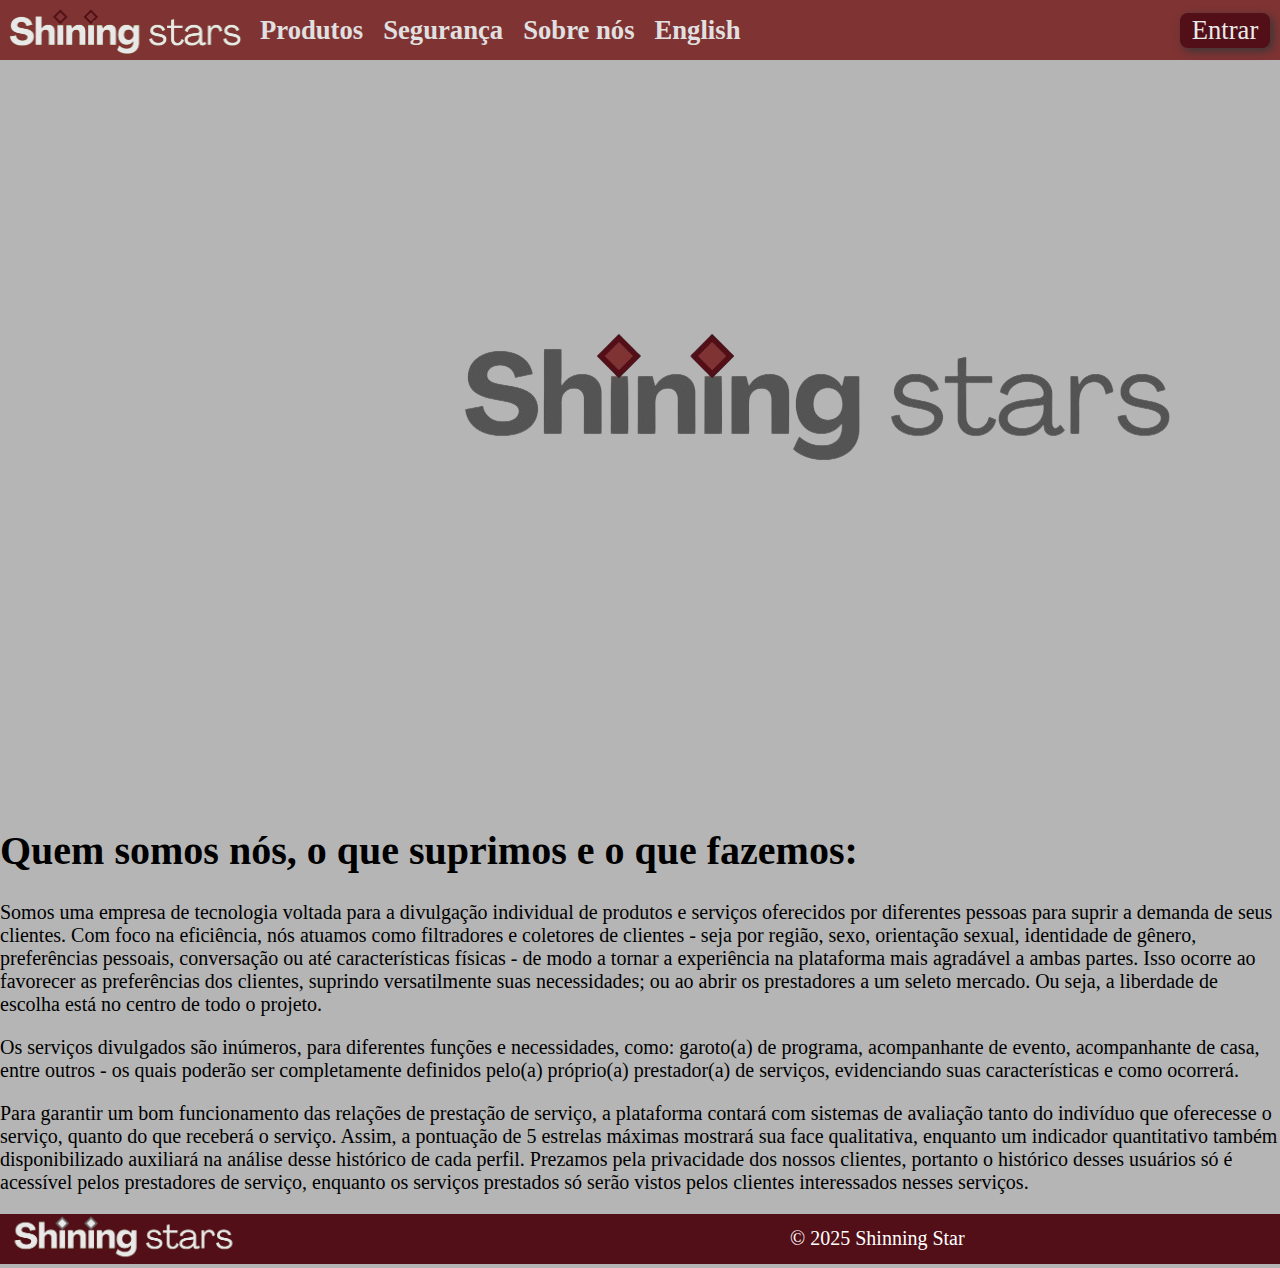
==== commit b0b49f1c: "Update menu structure and enhance profile section; improve layout and content clarity" ====
--- a/index.html
+++ b/index.html
@@ -36,25 +36,13 @@
     <div id="home">
         <img src="Images/nome.png" id="nome">
     </div>
-    <p>Lorem ipsum dolor sit amet, consectetur adipiscing elit. Vivamus suscipit leo eu pulvinar ullamcorper. Morbi sapien risus, vestibulum sit amet lacinia varius, aliquam eget ligula. Morbi venenatis turpis in mi ultricies, ut ultricies lectus consectetur. Proin sed lacus ante. Nullam quis elit eget mauris congue sodales. Ut quis blandit neque. Phasellus blandit euismod lorem, sit amet fermentum ligula malesuada sit amet. Sed euismod sed libero sed volutpat. Morbi auctor commodo ullamcorper. Praesent felis eros, facilisis ac lacus non, lobortis aliquam ligula. Sed aliquet arcu sit amet suscipit euismod. Duis eu purus malesuada dolor egestas sagittis. Pellentesque nisl neque, maximus a interdum et, tincidunt lobortis dui.</p>
+    <h1>Quem somos nós, o que suprimos e o que fazemos:</h1>
 
-    <p>Nullam luctus imperdiet diam non viverra. Praesent mollis non sapien sed tempor. Etiam convallis mi nec justo blandit convallis. Maecenas at iaculis odio. Integer sagittis mi vestibulum purus euismod, eget tempus lectus scelerisque. Aenean at posuere turpis. Sed tempus, nibh ac semper ullamcorper, felis metus viverra felis, id elementum metus lectus vitae odio.</p>
+    <p>Somos uma empresa de tecnologia voltada para a divulgação individual de produtos e serviços oferecidos por diferentes pessoas para suprir a demanda de seus clientes. Com foco na eficiência, nós atuamos como filtradores e coletores de clientes - seja por região, sexo, orientação sexual, identidade de gênero, preferências pessoais, conversação ou até características físicas - de modo a tornar a experiência na plataforma mais agradável a ambas partes. Isso ocorre ao favorecer as preferências dos clientes, suprindo versatilmente suas necessidades; ou ao abrir os prestadores a um seleto mercado. Ou seja, a liberdade de escolha está no centro de todo o projeto.    </p>
 
-    <p>In hac habitasse platea dictumst. Suspendisse potenti. Etiam at neque nisl. Proin ac ultrices sem. Sed non orci quam. Proin sit amet sollicitudin sapien. Mauris id odio sit amet orci pharetra tincidunt non eget nisi. Phasellus pretium maximus nisi et vulputate. Nulla lacinia erat vitae accumsan pharetra. Praesent et nibh consectetur, tristique enim in, bibendum augue.</p>
+    <p>Os serviços divulgados são inúmeros, para diferentes funções e necessidades, como: garoto(a) de programa, acompanhante de evento, acompanhante de casa, entre outros - os quais poderão ser completamente definidos pelo(a) próprio(a) prestador(a) de serviços, evidenciando suas características e como ocorrerá. </p>
 
-    <p>Duis blandit facilisis diam nec vestibulum. Suspendisse imperdiet nisl nec ante condimentum malesuada. In et ante vel lacus aliquam sagittis. Maecenas lacus justo, hendrerit id lectus ac, fringilla semper urna. Nullam nec dapibus nisl. Curabitur ultrices viverra est eu feugiat. Maecenas rhoncus pellentesque tristique. Aenean venenatis viverra metus, semper vestibulum dui molestie eu. Cras ac lobortis diam. Praesent aliquet, eros scelerisque tincidunt gravida, odio magna accumsan magna, in interdum velit mauris in magna. In non elit nec nisl lacinia vehicula.</p>
-
-    <p>Donec ac luctus erat. Nulla et tortor nec eros posuere tempor non eget mauris. Vivamus imperdiet ante sed dolor dictum, vitae rutrum nibh euismod. Mauris sit amet enim enim. Vestibulum ac lacinia felis, ac fermentum quam. Quisque non faucibus ante. Suspendisse auctor magna ac varius lacinia. Mauris eget porta odio. Morbi ullamcorper imperdiet nibh, id tempus velit bibendum tempor. Sed mi ligula, consectetur nec justo quis, tempus eleifend ex. Mauris bibendum accumsan sapien, non interdum quam iaculis vestibulum. Donec at vulputate nibh. Praesent hendrerit nec justo ut sagittis. Aenean porta, tellus sed facilisis posuere, purus tortor pellentesque dui, eget mattis augue neque ut augue. Aliquam tincidunt erat justo, in hendrerit nisl sollicitudin a.</p>
-
-    <p>Aenean sodales sapien ex, et congue urna auctor et. Donec et tellus odio. Phasellus dignissim dolor in tincidunt ornare. Curabitur vestibulum ipsum eget placerat blandit. Curabitur malesuada ullamcorper ante sit amet cursus. Aenean non mi sit amet lorem rutrum feugiat id non tellus. Phasellus rutrum nec quam faucibus vestibulum. Morbi egestas congue fermentum. Proin at dolor eget elit fringilla commodo et sed massa. Mauris ultrices sem eros. Nullam a finibus lorem, nec maximus purus. Integer gravida, erat a efficitur tempus, augue dui sodales mauris, a ullamcorper dui erat at mi. Donec ac eros nisl. Nunc semper vehicula felis, non ullamcorper dolor fermentum id.</p>
-
-    <p>Proin pretium tincidunt odio, nec fermentum libero porta sed. Etiam erat dui, tincidunt sit amet imperdiet malesuada, porttitor at orci. Mauris mattis laoreet congue. Orci varius natoque penatibus et magnis dis parturient montes, nascetur ridiculus mus. Sed hendrerit in urna nec placerat. Donec eu elit vulputate, iaculis libero quis, sagittis sem. Interdum et malesuada fames ac ante ipsum primis in faucibus. Mauris sed accumsan est. Mauris vitae felis sagittis, euismod quam nec, gravida ipsum. Maecenas vitae odio eget lectus porta lobortis eget ac tellus. Sed rhoncus rhoncus feugiat.</p>
-
-    <p>Vivamus eu dolor sit amet massa hendrerit varius. In ultricies ante nibh, sed porttitor lectus volutpat luctus. In iaculis sapien vitae enim aliquam, et interdum tortor egestas. Duis vestibulum suscipit dignissim. Vestibulum ante ipsum primis in faucibus orci luctus et ultrices posuere cubilia curae; Etiam varius urna lorem, non ornare felis condimentum ac. Aenean feugiat ipsum quam, sed convallis felis gravida ut. Quisque sit amet neque sed nibh condimentum porttitor. Aenean varius, leo non pharetra mattis, ex sapien semper massa, at vulputate orci lorem eu urna.</p>
-
-    <p>Mauris sed semper sapien. Nam sagittis consectetur tellus, in malesuada sapien condimentum at. Morbi pretium nisl magna, sit amet fermentum tellus elementum a. Aliquam odio enim, viverra non ex nec, cursus ultricies velit. Pellentesque vel dolor eu nulla lobortis dapibus. Donec lobortis accumsan libero. Vivamus efficitur nibh eu condimentum scelerisque. Fusce suscipit in felis sed dapibus. Suspendisse libero quam, faucibus et eleifend id, sollicitudin a eros. Vestibulum ultrices enim a velit porta, eget congue nibh venenatis. Suspendisse sollicitudin nulla non diam scelerisque, id facilisis nulla rhoncus. Nulla ante elit, ornare a pretium ut, sagittis quis mi. Curabitur quis ipsum elit. Quisque vitae justo faucibus, laoreet tortor ut, consectetur quam. Etiam at ornare dolor, vel commodo justo. Nulla facilisi.</p>
-
-    <p>Nam metus neque, feugiat id ipsum a, bibendum fringilla diam. Mauris posuere pharetra elementum. Praesent molestie vel tellus sed dapibus. Aenean ut facilisis lorem. Curabitur dignissim metus vitae tempus dignissim. Fusce vulputate posuere sapien, eget pretium eros aliquam ac. Praesent a elit varius lorem volutpat finibus ornare eu lectus. Cras eu maximus ligula. Nam a consequat sem. Class aptent taciti sociosqu ad litora torquent per conubia nostra, per inceptos himenaeos. Nulla mattis quam maximus sem tempus, vitae efficitur velit convallis. Integer ultrices tellus eget hendrerit laoreet.</p>
+    <p>Para garantir um bom funcionamento das relações de prestação de serviço, a plataforma contará com sistemas de avaliação tanto do indivíduo que oferecesse o serviço, quanto do que receberá o serviço. Assim, a pontuação de 5 estrelas máximas mostrará sua face qualitativa, enquanto um indicador quantitativo também disponibilizado auxiliará na análise desse histórico de cada perfil. Prezamos pela privacidade dos nossos clientes, portanto o histórico desses usuários só é acessível pelos prestadores de serviço, enquanto os serviços prestados só serão vistos pelos clientes interessados nesses serviços.</p>
 
    <div class="footer-container">
         <footer>
